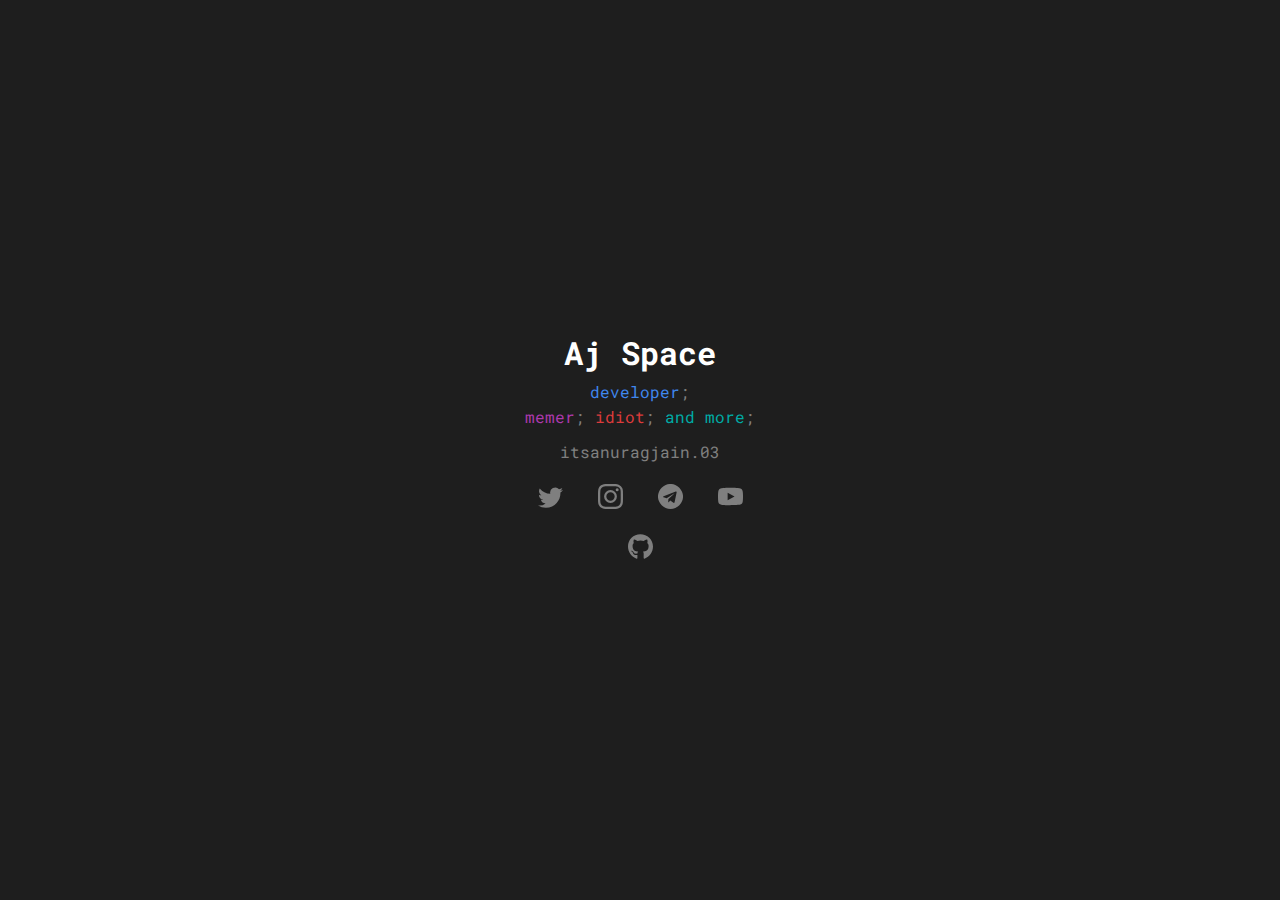
==== index.html @ 0a6143e7 "Update index.html" ====
<!DOCTYPE html>
<html lang="en">
<head>
  <meta charset="UTF-8">
  <title>Aj Space</title>
  <link rel="stylesheet" href="css/style.css">
  <link href="https://fonts.googleapis.com/css?family=Roboto+Mono&display=swap" rel="stylesheet">
  <!--Browser Theming for Chrome, Firefox, Opera + Windows Phone + iOS Safari-->
  <meta name="theme-color" content="#37383F">
  <meta name="msapplication-navbutton-color" content="#37383F">
  <meta name="apple-mobile-web-app-status-bar-style" content="#37383F">
</head>
<body onload="EasterEgg()">
<canvas id="c"></canvas>
<script src="js/index.js"></script>
<div class="boxcontainer clickable">
  <div class="box clickable" id="box" style="display: block;">
    <h1 class="title unclickable">Aj Space</h1>
<p class="desc">
      <span id="desc1" style="color: #4087ED">developer</span>;
      <span id="desc2" style="color: #ac39ac"><br>memer</span>;
      <span id="desc3" style="color: #dc3b3b">idiot</span>;
      <span id="desc4" class="unclickable" style="color: #00aba5" onclick="location='https://www.youtube.com/watch?v=agPyqM_2lcM'">and more</span>;</p>
<a href="mailto:itsanuragjain.03@gmail.com" target="_blank">
      <p class="link unclickable">itsanuragjain.03</p>
    </a>
      <a href="https://twitter.com/a_nuragjain" target="_blank">
        <div class="linksquare unclickable" title="Twitter">
          <svg xmlns="http://www.w3.org/2000/svg" viewBox="0 0 126.577 91.032">
            <title>Twitter</title>
            <path class="cls-1" d="M39.77,102.75c47.72,0,73.82-39.53,73.82-73.82,0-1.12,0-2.24-.08-3.35a52.83,52.83,0,0,0,12.95-13.43,51.83,51.83,0,0,1-14.91,4.08A26,26,0,0,0,123,1.88a52.1,52.1,0,0,1-16.47,6.3A26,26,0,0,0,62.27,31.84,73.68,73.68,0,0,1,8.8,4.73a26,26,0,0,0,8,34.64A25.84,25.84,0,0,1,5.06,36.12v.33A25.94,25.94,0,0,0,25.87,61.88a25.89,25.89,0,0,1-11.71.45,26,26,0,0,0,24.24,18A52.09,52.09,0,0,1,6.18,91.47,53.11,53.11,0,0,1,0,91.1a73.46,73.46,0,0,0,39.77,11.63"></path>          </svg>
        </div>
      </a>
      <a href="https://instagram.com/a_nuragjain" target="_blank">
        <div class="linksquare unclickable" title="Instagram">
          <svg xmlns="http://www.w3.org/2000/svg" viewBox="0 0 116.32 116.32">
            <title>Instagram</title>
            <path id="path14" class="cls-1" d="M58.16,0c-15.8,0-17.78.07-24,.35a42.85,42.85,0,0,0-14.12,2.7A28.61,28.61,0,0,0,9.76,9.76a28.61,28.61,0,0,0-6.71,10.3A42.85,42.85,0,0,0,.35,34.18c-.28,6.2-.35,8.18-.35,24s.07,17.77.35,24a42.79,42.79,0,0,0,2.7,14.11,29.69,29.69,0,0,0,17,17A42.83,42.83,0,0,0,34.18,116c6.2.28,8.18.35,24,.35s17.77-.07,24-.35a42.76,42.76,0,0,0,14.11-2.71,29.61,29.61,0,0,0,17-17A42.76,42.76,0,0,0,116,82.14c.28-6.21.35-8.19.35-24s-.07-17.78-.35-24a42.83,42.83,0,0,0-2.71-14.12,29.69,29.69,0,0,0-17-17A42.79,42.79,0,0,0,82.14.35C75.93.07,74,0,58.16,0Zm0,10.48c15.53,0,17.37.06,23.5.34a32.15,32.15,0,0,1,10.8,2,19.24,19.24,0,0,1,11,11,32.41,32.41,0,0,1,2,10.8c.28,6.13.34,8,.34,23.5s-.06,17.37-.34,23.5a32.41,32.41,0,0,1-2,10.8,19.24,19.24,0,0,1-11,11,32.41,32.41,0,0,1-10.8,2c-6.13.28-8,.34-23.5.34s-17.37-.06-23.5-.34a32.41,32.41,0,0,1-10.8-2,19.24,19.24,0,0,1-11-11,32.15,32.15,0,0,1-2-10.8c-.28-6.13-.34-8-.34-23.5s.06-17.37.34-23.5a32.15,32.15,0,0,1,2-10.8,18.15,18.15,0,0,1,4.35-6.69,18.15,18.15,0,0,1,6.69-4.35,32.15,32.15,0,0,1,10.8-2c6.13-.28,8-.34,23.5-.34"></path><path id="path16" class="cls-1" d="M58.16,77.54A19.39,19.39,0,1,1,77.54,58.16,19.39,19.39,0,0,1,58.16,77.54Zm0-49.25A29.87,29.87,0,1,0,88,58.16,29.87,29.87,0,0,0,58.16,28.29"></path><path id="path18" class="cls-1" d="M96.18,27.11a7,7,0,1,1-7-7,7,7,0,0,1,7,7"></path>
          </svg>
        </div>
      </a>
    <a href="https://t.me/a_nuragjain" target="_blank">
        <div class="linksquare unclickable" title="Telegram">
          <svg xmlns="http://www.w3.org/2000/svg" viewBox="0 0 128 127.926">
            <title>Telegram</title>
            <path class="cls-1" d="M122.907,39.2a62.936,62.936,0,0,1,0,49.606,65.554,65.554,0,0,1-13.582,20.448,65.368,65.368,0,0,1-45.25,18.676,63.178,63.178,0,0,1-24.8-5.093A65.554,65.554,0,0,1,18.824,109.25,63.888,63.888,0,0,1,5.241,88.8,62.111,62.111,0,0,1,5.093,39.2,66.42,66.42,0,0,1,18.676,18.75,63.888,63.888,0,0,1,39.123,5.167,62.7,62.7,0,0,1,88.8,5.093,66.42,66.42,0,0,1,109.25,18.676,75.453,75.453,0,0,1,122.907,39.2ZM84.743,93.453,95.225,44.069c.517-2.067.221-3.617-.738-4.577-1.033-1.033-2.067-1.033-3.617-.517L29.158,62.745a6.34,6.34,0,0,0-2.805,1.772,1.491,1.491,0,0,0-.221,1.772,3.014,3.014,0,0,0,2.288,1.255l15.871,4.946L80.9,49.458a2.284,2.284,0,0,1,2.288-.517c.221.221.221.517-.221,1.033L53.3,77.14,52.042,93.527a5.387,5.387,0,0,0,3.322-1.55l7.677-7.456L78.911,96.332C82.159,98.03,84,97,84.743,93.453Z" />
          </svg>
        </div>
      </a>
      <a href="https://www.youtube.com/channel/UCCEd86oQN9DQcgespRrmT2A" target="_blank">
        <div class="linksquare unclickable" title="YouTube">
          <svg xmlns="http://www.w3.org/2000/svg" viewBox="0 0 128 88.392">
            <title>YouTube</title>
            <path class="cls-1" d="M64,0S37.076.2,19.2,1.406c-2.427.2-7.945.4-12.8,5.223C2.427,10.447,1.324,19.085,1.324,19.085A183.206,183.206,0,0,0,0,39.575v9.442a177.331,177.331,0,0,0,1.324,20.29S2.648,77.946,6.4,81.763c4.855,5.022,11.256,4.821,14.125,5.424,10.152,1,43.476,1.2,43.476,1.2s26.924,0,44.8-1.406c2.427-.2,7.945-.4,12.8-5.223,3.752-3.817,5.076-12.455,5.076-12.455A182.034,182.034,0,0,0,128,49.017V39.575a183.211,183.211,0,0,0-1.324-20.491S125.352,10.446,121.6,6.63c-4.855-5.022-10.373-5.022-12.8-5.223C90.924.2,64,0,64,0ZM49.362,24.95,84.774,44.64l-35.412,18.8V24.95Z"></path>
          </svg>
        </div>
      </a>
      <a href="https://github.com/anuragjain-git" target="_blank">
        <div class="linksquare unclickable" title="GitHub">
          <svg xmlns="http://www.w3.org/2000/svg" viewBox="0 0 123.56 120.47">
            <title>GitHub</title>
            <path class="cls-1" d="M41.33,97c0,.5-.58.9-1.3.9s-1.39-.33-1.39-.9.57-.9,1.29-.9S41.33,96.43,41.33,97Zm-7.75-1.12c-.17.5.32,1.07,1.07,1.22a1.16,1.16,0,0,0,1.54-.5c.15-.5-.32-1.07-1.07-1.29a1.27,1.27,0,0,0-1.54.57Zm11-.42c-.72.17-1.22.64-1.15,1.22s.73.82,1.47.65,1.22-.65,1.15-1.15S45.31,95.38,44.59,95.46ZM61,0C26.43,0,0,26.23,0,60.78c0,27.63,17.39,51.27,42.22,59.59,3.19.57,4.31-1.4,4.31-3s-.07-10.06-.07-15.29c0,0-17.44,3.73-21.1-7.42,0,0-2.84-7.25-6.93-9.12,0,0-5.7-3.91.4-3.84a13.15,13.15,0,0,1,9.62,6.43c5.45,9.61,14.6,6.85,18.16,5.2a13.84,13.84,0,0,1,4-8.39c-13.92-1.54-28-3.56-28-27.53,0-6.85,1.89-10.28,5.88-14.67-.65-1.62-2.77-8.29.65-16.91,5.2-1.62,17.18,6.72,17.18,6.72a59.06,59.06,0,0,1,31.29,0s12-8.37,17.19-6.72c3.41,8.64,1.29,15.29.65,16.91,4,4.41,6.42,7.85,6.42,14.67,0,24-14.67,26-28.59,27.53,2.29,2,4.23,5.7,4.23,11.56,0,8.39-.07,18.78-.07,20.82,0,1.62,1.14,3.59,4.31,3,24.91-8.27,41.8-31.91,41.8-59.54C123.56,26.23,95.53,0,61,0ZM24.21,85.92c-.32.25-.25.82.18,1.29s1,.57,1.29.25.25-.82-.17-1.29S24.54,85.59,24.21,85.92Zm-2.69-2c-.17.32.08.72.58,1a.75.75,0,0,0,1.07-.17c.17-.33-.08-.73-.58-1A.94.94,0,0,0,21.52,83.9Zm8.07,8.87c-.39.32-.25,1.07.33,1.54s1.29.65,1.62.25.17-1.07-.33-1.54S29.92,92.37,29.59,92.77ZM26.75,89.1c-.39.25-.39.9,0,1.47s1.08.83,1.4.58a1.14,1.14,0,0,0,0-1.55c-.35-.57-1-.82-1.4-.5Z"></path>
          </svg>
        </div>
      </a>
    </div>
<script data-cfasync="false" src="cdn-cgi/scripts/5c5dd728/cloudflare-static/email-decode.min.js"></script></body>
</html>
---- css/style.css ----
/*
==========================

		BASE

==========================
*/

canvas {
  position:absolute;
  z-index: 0;
}

html {
  height:100%;
}

body {
  min-height: 100%;
  margin: 0;
  padding: 0;
  background-color: #1e1e1e;
  text-align: center;
  font-size: 1em;
  font-family: Roboto Mono;
  font-weight: 400;
  cursor: default;
  display: flex;
  align-items: center;
  justify-content: center;
}

a {
  color: inherit;
  text-decoration: none;
  outline: 0;
  cursor: pointer;
}

/*
==========================
		MAIN
==========================
*/

.boxcontainer {
  height: auto;
  width: auto;
  display: flex;
  align-items: center;
  justify-content: center;
}

.box {
  z-index: 10;
  height: auto;
  width: 300px;
  max-width: 95%;
  display: inline-block;
  position: relative;
  text-align: center;
  animation:slide 0.8s ease;
  animation-fill-mode: forwards;
}

#dirbox {
  display: none;
}

img {
  height: 128px;
  width: auto;
}

.title {
  line-height: 1em;
  margin:  10px 0;
  color: #fff;
  width: auto;
  height: auto;
  display: block;
  cursor: pointer;
}

.desc {
  line-height: 25px;
  margin:  10px 0;
  color: #808080;
  transition: all 0.4s ease;
  animation-fill-mode: forwards;
}

.link {
  line-height: 25px;
  margin:  10px 0;
  color: #808080;
  transition: filter 0.2s ease, transform 0.4s ease;
}

.link:hover {
  filter: brightness(.6);
}

.linkcont {
  margin: 0 auto;
  width: auto;
  display: inline-block;
  position: relative;
  margin: 0;
  transition: filter 0.2s ease, transform 0.4s ease;
  width: auto;
  display: flex;
  align-items: center;
  justify-content: center;
  flex-direction: row;

}

.linksquare {
  height: 50px;
  width: 50px;
  display: inline-block;
  position: relative;
  margin: 0;
  transition: all 0.2s ease;
}

.linksquare:hover {
  filter: brightness(.6);
}

svg {
  height: 25px;
  width: 25px;
  fill: #7f7f7f;
  padding: 10px;
}
.clickable {pointer-events: none}
.unclickable {pointer-events: auto; user-select: none; -moz-user-select:none; -moz-user-select:none; -ms-user-select:none; -webkit-user-select:none;}
/*
==========================
		ANIM
==========================
*/

@keyframes slide {
  0% {transform: translate(0, 2.5em); opacity: 0;}
  100% {transform: translate(0, 0); opacity: 1;}
}
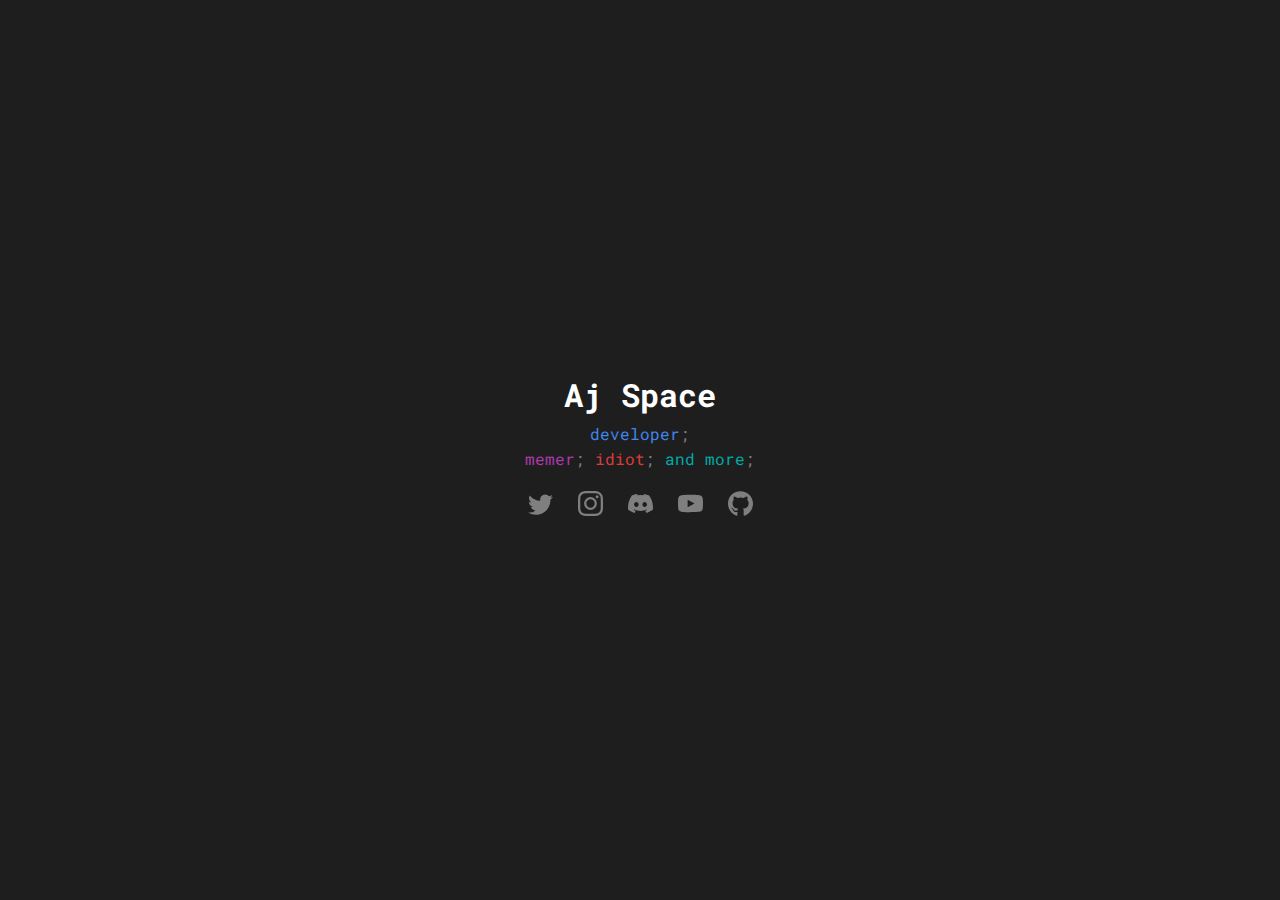
==== commit 70a7d441: "Update index.html" ====
--- a/index.html
+++ b/index.html
@@ -20,11 +20,10 @@
       <span id="desc1" style="color: #4087ED">developer</span>;
       <span id="desc2" style="color: #ac39ac"><br>memer</span>;
       <span id="desc3" style="color: #dc3b3b">idiot</span>;
-      <span id="desc4" class="unclickable" style="color: #00aba5" onclick="location='https://www.youtube.com/watch?v=agPyqM_2lcM'">and more</span>;</p>
+      <span id="desc4" class="unclickable" style="color: #00aba5" onclick="location='https://www.youtube.com/watch?v=dQw4w9WgXcQ'">and more</span>;</p>
 <a href="mailto:itsanuragjain.03@gmail.com" target="_blank">
-      <p class="link unclickable">itsanuragjain.03</p>
-    </a>
-      <a href="https://twitter.com/a_nuragjain" target="_blank">
+      <div class="linkcont unclickable">
+      <a href="https://twitter.com/usernameistak_n" target="_blank">
         <div class="linksquare unclickable" title="Twitter">
           <svg xmlns="http://www.w3.org/2000/svg" viewBox="0 0 126.577 91.032">
             <title>Twitter</title>
@@ -39,18 +38,18 @@
           </svg>
         </div>
       </a>
-    <a href="https://t.me/a_nuragjain" target="_blank">
-        <div class="linksquare unclickable" title="Telegram">
-          <svg xmlns="http://www.w3.org/2000/svg" viewBox="0 0 128 127.926">
-            <title>Telegram</title>
-            <path class="cls-1" d="M122.907,39.2a62.936,62.936,0,0,1,0,49.606,65.554,65.554,0,0,1-13.582,20.448,65.368,65.368,0,0,1-45.25,18.676,63.178,63.178,0,0,1-24.8-5.093A65.554,65.554,0,0,1,18.824,109.25,63.888,63.888,0,0,1,5.241,88.8,62.111,62.111,0,0,1,5.093,39.2,66.42,66.42,0,0,1,18.676,18.75,63.888,63.888,0,0,1,39.123,5.167,62.7,62.7,0,0,1,88.8,5.093,66.42,66.42,0,0,1,109.25,18.676,75.453,75.453,0,0,1,122.907,39.2ZM84.743,93.453,95.225,44.069c.517-2.067.221-3.617-.738-4.577-1.033-1.033-2.067-1.033-3.617-.517L29.158,62.745a6.34,6.34,0,0,0-2.805,1.772,1.491,1.491,0,0,0-.221,1.772,3.014,3.014,0,0,0,2.288,1.255l15.871,4.946L80.9,49.458a2.284,2.284,0,0,1,2.288-.517c.221.221.221.517-.221,1.033L53.3,77.14,52.042,93.527a5.387,5.387,0,0,0,3.322-1.55l7.677-7.456L78.911,96.332C82.159,98.03,84,97,84.743,93.453Z" />
+      <a href="https:Discord.com" target="_blank">
+        <div class="linksquare unclickable" title="Discord">
+          <svg xmlns="http://www.w3.org/2000/svg" viewBox="0 0 126.56 96.47">
+            <title>Discord</title>
+            <path class="cls-1" d="M107.14,8A104.31,104.31,0,0,0,81.38,0,.38.38,0,0,0,81,.2a70.11,70.11,0,0,0-3.21,6.59,96.81,96.81,0,0,0-28.94,0A68.21,68.21,0,0,0,45.57.2.41.41,0,0,0,45.15,0,103.6,103.6,0,0,0,19.39,8a.39.39,0,0,0-.17.14C2.81,32.66-1.68,56.57.52,80.18a.44.44,0,0,0,.17.3,104.89,104.89,0,0,0,31.6,16,.43.43,0,0,0,.45-.14A75.49,75.49,0,0,0,39.2,85.79a.4.4,0,0,0-.22-.56,69.25,69.25,0,0,1-9.87-4.7.41.41,0,0,1,0-.68c.66-.49,1.33-1,2-1.53a.38.38,0,0,1,.41-.06,74.81,74.81,0,0,0,63.6,0,.42.42,0,0,1,.42,0c.63.52,1.3,1,2,1.54a.41.41,0,0,1,0,.68,64.84,64.84,0,0,1-9.88,4.7.4.4,0,0,0-.21.56A83.83,83.83,0,0,0,93.76,96.3a.4.4,0,0,0,.44.15,104.54,104.54,0,0,0,31.65-16,.4.4,0,0,0,.17-.29c2.64-27.31-4.42-51-18.71-72A.35.35,0,0,0,107.14,8ZM42.29,65.8c-6.23,0-11.37-5.72-11.37-12.75s5-12.76,11.37-12.76,11.48,5.77,11.38,12.76S48.63,65.8,42.29,65.8Zm42.06,0C78.11,65.8,73,60.08,73,53.05s5-12.76,11.38-12.76,11.47,5.77,11.37,12.76S90.73,65.8,84.35,65.8Z"></path>
           </svg>
         </div>
       </a>
       <a href="https://www.youtube.com/channel/UCCEd86oQN9DQcgespRrmT2A" target="_blank">
         <div class="linksquare unclickable" title="YouTube">
           <svg xmlns="http://www.w3.org/2000/svg" viewBox="0 0 128 88.392">
-            <title>YouTube</title>
+            <title>Youtube</title>
             <path class="cls-1" d="M64,0S37.076.2,19.2,1.406c-2.427.2-7.945.4-12.8,5.223C2.427,10.447,1.324,19.085,1.324,19.085A183.206,183.206,0,0,0,0,39.575v9.442a177.331,177.331,0,0,0,1.324,20.29S2.648,77.946,6.4,81.763c4.855,5.022,11.256,4.821,14.125,5.424,10.152,1,43.476,1.2,43.476,1.2s26.924,0,44.8-1.406c2.427-.2,7.945-.4,12.8-5.223,3.752-3.817,5.076-12.455,5.076-12.455A182.034,182.034,0,0,0,128,49.017V39.575a183.211,183.211,0,0,0-1.324-20.491S125.352,10.446,121.6,6.63c-4.855-5.022-10.373-5.022-12.8-5.223C90.924.2,64,0,64,0ZM49.362,24.95,84.774,44.64l-35.412,18.8V24.95Z"></path>
           </svg>
         </div>
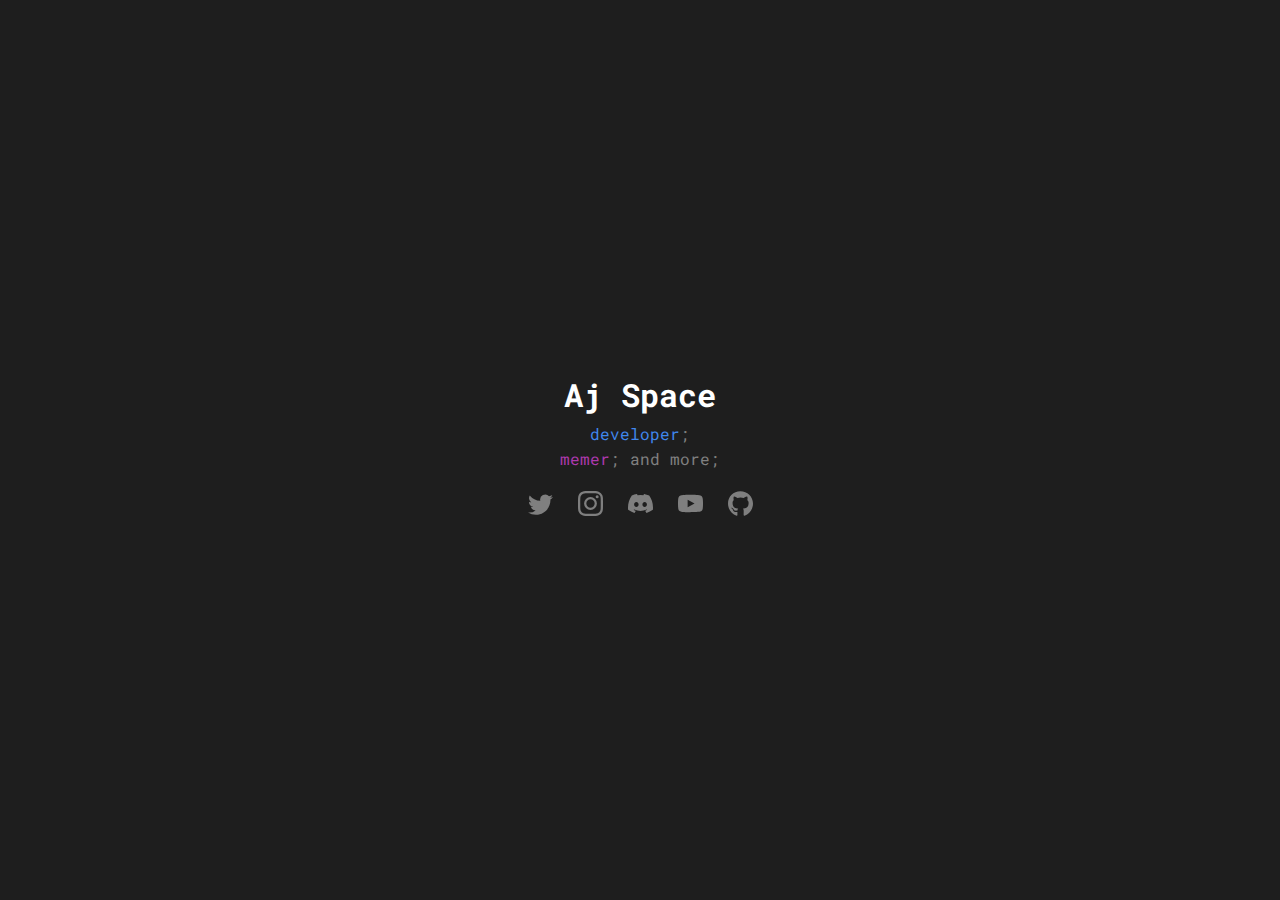
==== commit c8504ca1: "Update index.html" ====
--- a/index.html
+++ b/index.html
@@ -15,11 +15,11 @@
 <script src="js/index.js"></script>
 <div class="boxcontainer clickable">
   <div class="box clickable" id="box" style="display: block;">
-    <h1 class="title unclickable">Aj Space</h1>
+    <h1 class="title unclickable" onclick="location='https://www.linkedin.com/in/anuragjain-in'">Aj Space</h1>
 <p class="desc">
       <span id="desc1" style="color: #4087ED">developer</span>;
       <span id="desc2" style="color: #ac39ac"><br>memer</span>;
-      <span id="desc3" style="color: #dc3b3b">idiot</span>;
+      <span id="desc3" style="color: #dc3b3b onclick="location='https://www.theannoyingsite.com">idiot</span>;
       <span id="desc4" class="unclickable" style="color: #00aba5" onclick="location='https://www.youtube.com/watch?v=dQw4w9WgXcQ'">and more</span>;</p>
 <a href="mailto:itsanuragjain.03@gmail.com" target="_blank">
       <div class="linkcont unclickable">
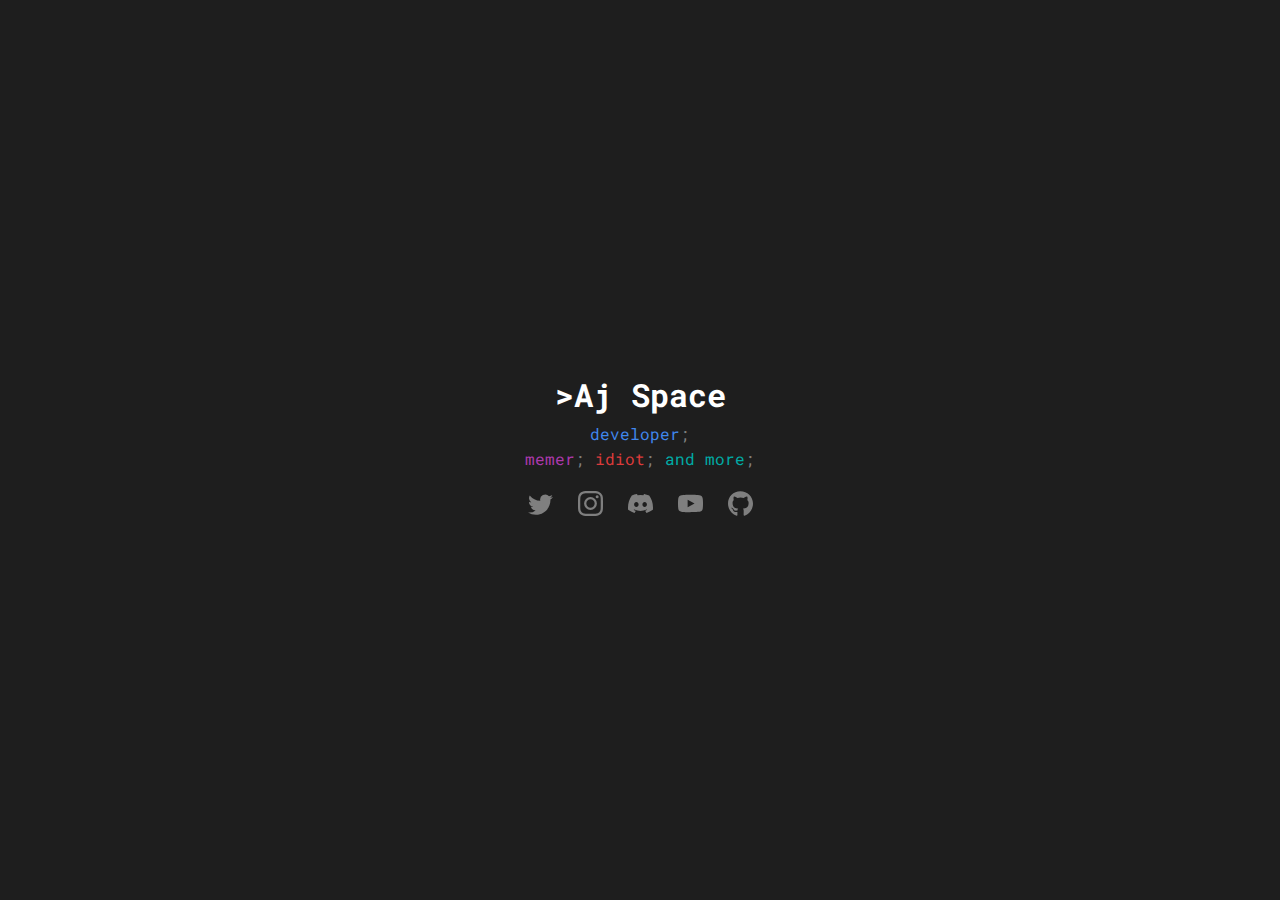
==== commit bbcc15e0: "Update index.html" ====
--- a/index.html
+++ b/index.html
@@ -15,11 +15,11 @@
 <script src="js/index.js"></script>
 <div class="boxcontainer clickable">
   <div class="box clickable" id="box" style="display: block;">
-    <h1 class="title unclickable" onclick="location='https://www.linkedin.com/in/anuragjain-in'">Aj Space</h1>
+     <h1 <span class="title unclickable" onclick="location='https://www.linkedin.com/in/anuragjain-in'">>Aj Space</span></h1>
 <p class="desc">
       <span id="desc1" style="color: #4087ED">developer</span>;
       <span id="desc2" style="color: #ac39ac"><br>memer</span>;
-      <span id="desc3" style="color: #dc3b3b onclick="location='https://www.theannoyingsite.com">idiot</span>;
+      <span id="desc3" class="unclickable" style="color: #dc3b3b" onclick="location='https://www.theannoyingsite.com">idiot</span>;
       <span id="desc4" class="unclickable" style="color: #00aba5" onclick="location='https://www.youtube.com/watch?v=dQw4w9WgXcQ'">and more</span>;</p>
 <a href="mailto:itsanuragjain.03@gmail.com" target="_blank">
       <div class="linkcont unclickable">
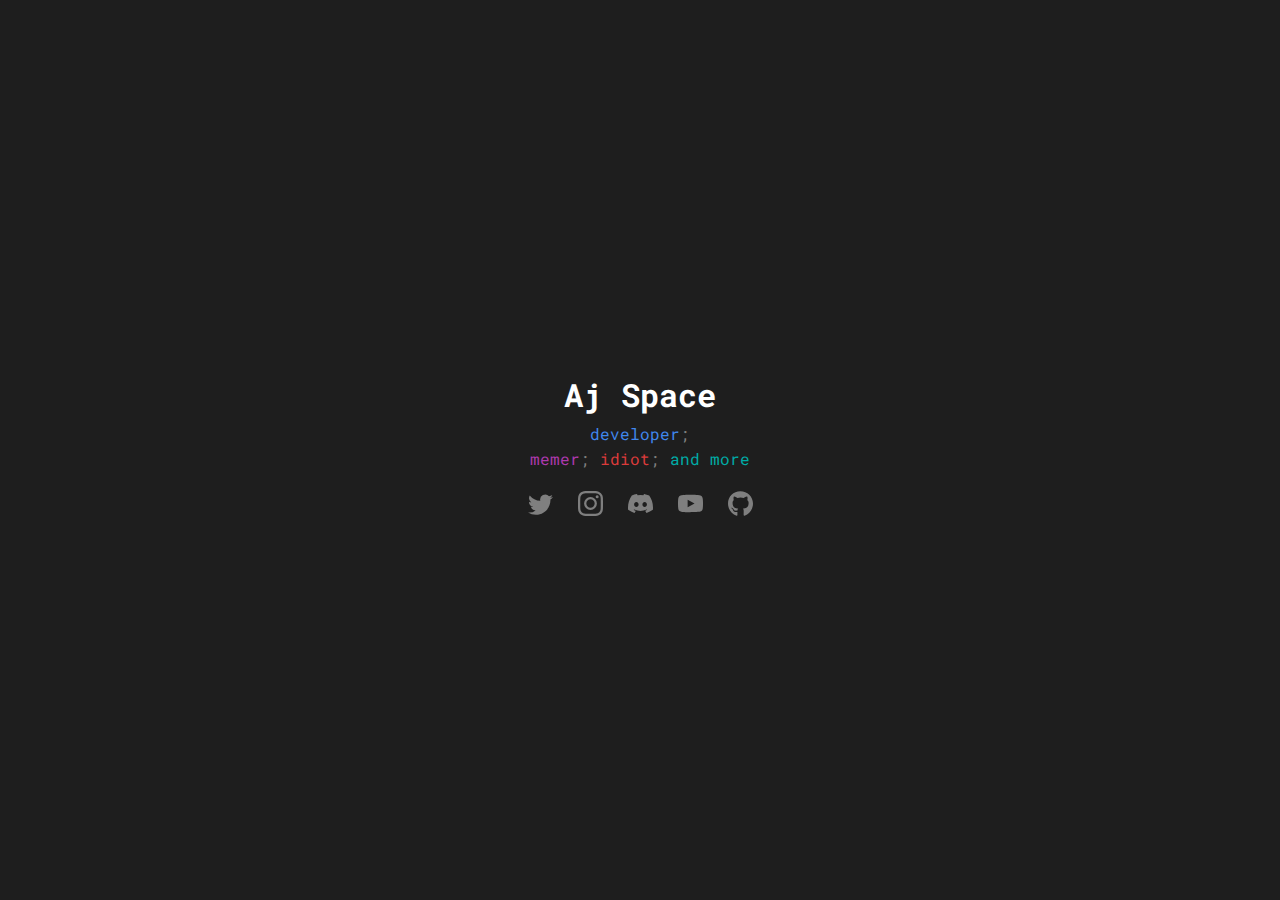
==== commit 29726e7d: "Update index.html" ====
--- a/index.html
+++ b/index.html
@@ -15,12 +15,12 @@
 <script src="js/index.js"></script>
 <div class="boxcontainer clickable">
   <div class="box clickable" id="box" style="display: block;">
-     <h1 <span class="title unclickable" onclick="location='https://www.linkedin.com/in/anuragjain-in'">>Aj Space</span></h1>
+     <h1 <span class="title unclickable" onclick="location='https://www.linkedin.com/in/anuragjain-in'">Aj Space</span></h1>
 <p class="desc">
       <span id="desc1" style="color: #4087ED">developer</span>;
       <span id="desc2" style="color: #ac39ac"><br>memer</span>;
-      <span id="desc3" class="unclickable" style="color: #dc3b3b" onclick="location='https://www.theannoyingsite.com">idiot</span>;
-      <span id="desc4" class="unclickable" style="color: #00aba5" onclick="location='https://www.youtube.com/watch?v=dQw4w9WgXcQ'">and more</span>;</p>
+      <span id="desc3" class="unclickable" style="color: #dc3b3b" onclick="location='https://www.theannoyingsite.com'">idiot</span>;
+      <span id="desc4" class="unclickable" style="color: #00aba5" onclick="location='https://www.youtube.com/watch?v=agPyqM_2lcM'">and more</span>
 <a href="mailto:itsanuragjain.03@gmail.com" target="_blank">
       <div class="linkcont unclickable">
       <a href="https://twitter.com/usernameistak_n" target="_blank">
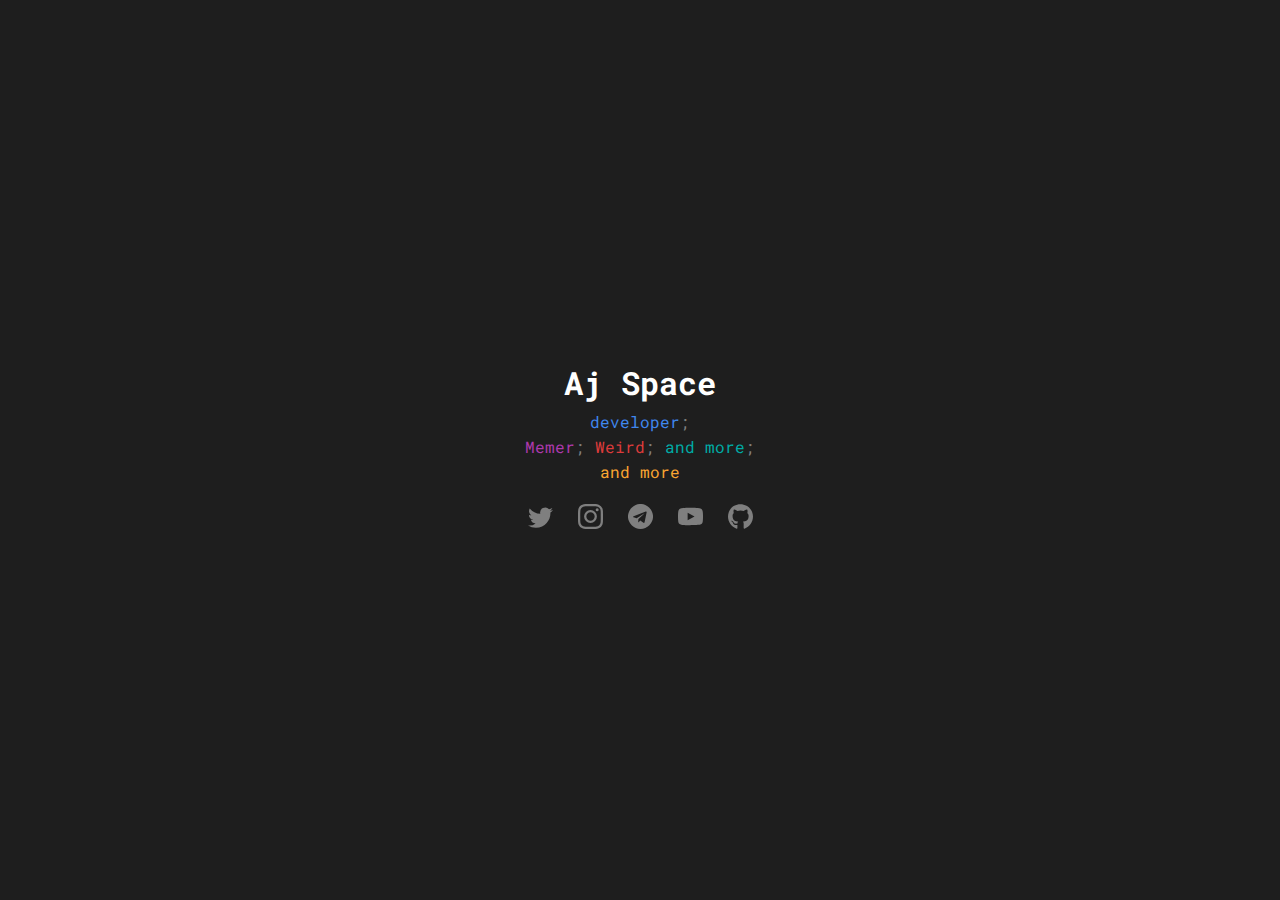
==== commit 499941d2: "Update index.html" ====
--- a/index.html
+++ b/index.html
@@ -17,10 +17,11 @@
   <div class="box clickable" id="box" style="display: block;">
      <h1 <span class="title unclickable" onclick="location='https://www.linkedin.com/in/anuragjain-in'">Aj Space</span></h1>
 <p class="desc">
-      <span id="desc1" style="color: #4087ED">developer</span>;
-      <span id="desc2" style="color: #ac39ac"><br>memer</span>;
-      <span id="desc3" class="unclickable" style="color: #dc3b3b" onclick="location='https://www.theannoyingsite.com'">idiot</span>;
-      <span id="desc4" class="unclickable" style="color: #00aba5" onclick="location='https://www.youtube.com/watch?v=agPyqM_2lcM'">and more</span>
+      <span id="desc1" style="color: #4087ED">developer</span>;<br>
+      <span id="desc3" style="color: #ac39ac">Memer</span>;
+      <span id="desc4" class="unclickable" style="color: #dc3b3b" onclick="location='https://www.theannoyingsite.com'">Weird</span>;
+      <span id="desc5" class="unclickable" style="color: #00aba5" onclick="location='https://www.youtube.com/watch?v=agPyqM_2lcM'">and more</span>;<br>
+      <span id="desc6" class="unclickable" style="color: #F9A532" onclick="location='https://anuragjain-git.github.io/Space-Gravity-Theme/about'">and more</span>
 <a href="mailto:itsanuragjain.03@gmail.com" target="_blank">
       <div class="linkcont unclickable">
       <a href="https://twitter.com/usernameistak_n" target="_blank">
@@ -38,11 +39,11 @@
           </svg>
         </div>
       </a>
-      <a href="https:Discord.com" target="_blank">
-        <div class="linksquare unclickable" title="Discord">
-          <svg xmlns="http://www.w3.org/2000/svg" viewBox="0 0 126.56 96.47">
-            <title>Discord</title>
-            <path class="cls-1" d="M107.14,8A104.31,104.31,0,0,0,81.38,0,.38.38,0,0,0,81,.2a70.11,70.11,0,0,0-3.21,6.59,96.81,96.81,0,0,0-28.94,0A68.21,68.21,0,0,0,45.57.2.41.41,0,0,0,45.15,0,103.6,103.6,0,0,0,19.39,8a.39.39,0,0,0-.17.14C2.81,32.66-1.68,56.57.52,80.18a.44.44,0,0,0,.17.3,104.89,104.89,0,0,0,31.6,16,.43.43,0,0,0,.45-.14A75.49,75.49,0,0,0,39.2,85.79a.4.4,0,0,0-.22-.56,69.25,69.25,0,0,1-9.87-4.7.41.41,0,0,1,0-.68c.66-.49,1.33-1,2-1.53a.38.38,0,0,1,.41-.06,74.81,74.81,0,0,0,63.6,0,.42.42,0,0,1,.42,0c.63.52,1.3,1,2,1.54a.41.41,0,0,1,0,.68,64.84,64.84,0,0,1-9.88,4.7.4.4,0,0,0-.21.56A83.83,83.83,0,0,0,93.76,96.3a.4.4,0,0,0,.44.15,104.54,104.54,0,0,0,31.65-16,.4.4,0,0,0,.17-.29c2.64-27.31-4.42-51-18.71-72A.35.35,0,0,0,107.14,8ZM42.29,65.8c-6.23,0-11.37-5.72-11.37-12.75s5-12.76,11.37-12.76,11.48,5.77,11.38,12.76S48.63,65.8,42.29,65.8Zm42.06,0C78.11,65.8,73,60.08,73,53.05s5-12.76,11.38-12.76,11.47,5.77,11.37,12.76S90.73,65.8,84.35,65.8Z"></path>
+        <a href="https://t.me/a_nuragjain" target="_blank">
+        <div class="linksquare unclickable" title="Telegram">
+          <svg xmlns="http://www.w3.org/2000/svg" viewBox="0 0 128 127.926">
+            <title>Telegram</title>
+            <path class="cls-1" d="M122.907,39.2a62.936,62.936,0,0,1,0,49.606,65.554,65.554,0,0,1-13.582,20.448,65.368,65.368,0,0,1-45.25,18.676,63.178,63.178,0,0,1-24.8-5.093A65.554,65.554,0,0,1,18.824,109.25,63.888,63.888,0,0,1,5.241,88.8,62.111,62.111,0,0,1,5.093,39.2,66.42,66.42,0,0,1,18.676,18.75,63.888,63.888,0,0,1,39.123,5.167,62.7,62.7,0,0,1,88.8,5.093,66.42,66.42,0,0,1,109.25,18.676,75.453,75.453,0,0,1,122.907,39.2ZM84.743,93.453,95.225,44.069c.517-2.067.221-3.617-.738-4.577-1.033-1.033-2.067-1.033-3.617-.517L29.158,62.745a6.34,6.34,0,0,0-2.805,1.772,1.491,1.491,0,0,0-.221,1.772,3.014,3.014,0,0,0,2.288,1.255l15.871,4.946L80.9,49.458a2.284,2.284,0,0,1,2.288-.517c.221.221.221.517-.221,1.033L53.3,77.14,52.042,93.527a5.387,5.387,0,0,0,3.322-1.55l7.677-7.456L78.911,96.332C82.159,98.03,84,97,84.743,93.453Z" />
           </svg>
         </div>
       </a>
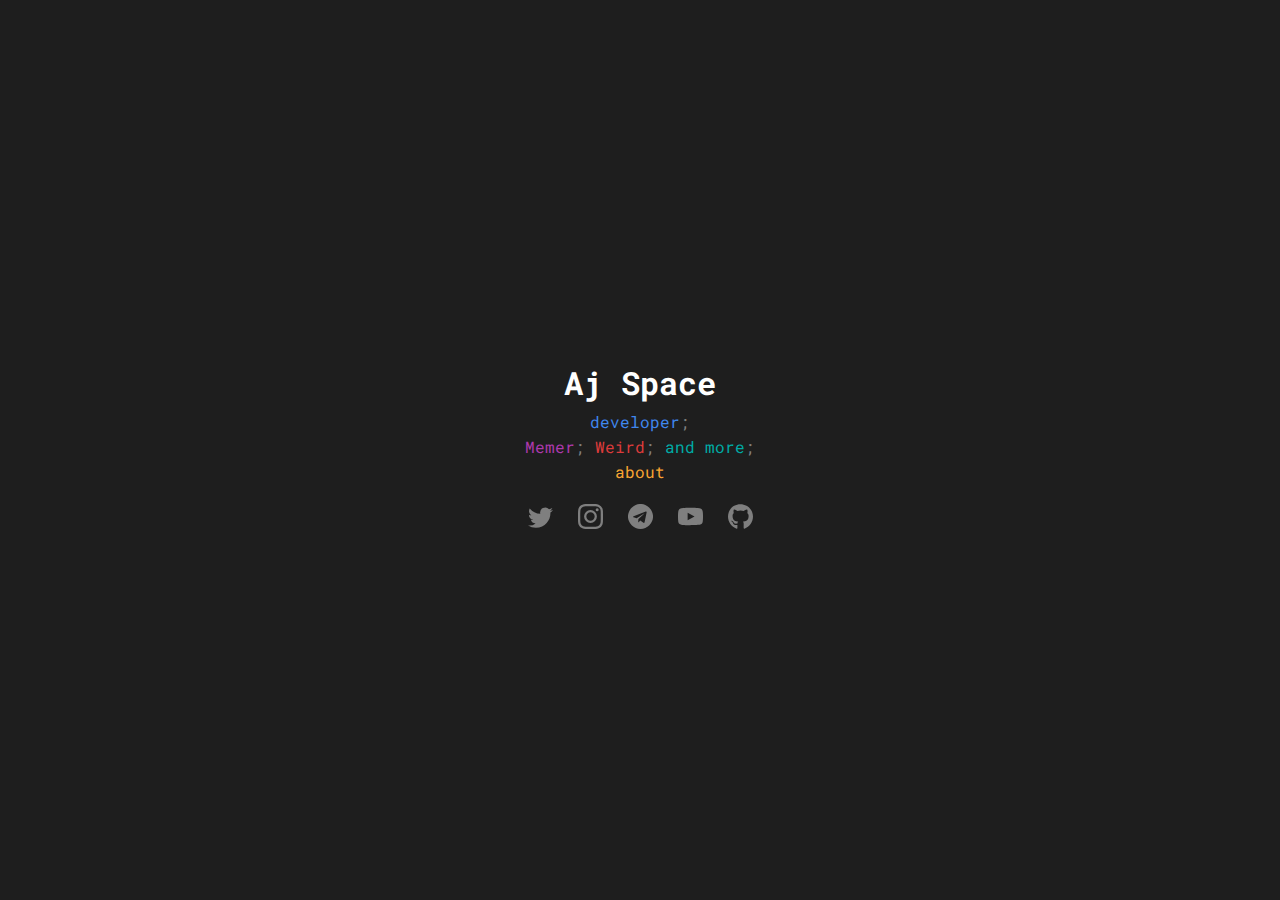
==== commit 648e8940: "Update index.html" ====
--- a/index.html
+++ b/index.html
@@ -21,7 +21,7 @@
       <span id="desc3" style="color: #ac39ac">Memer</span>;
       <span id="desc4" class="unclickable" style="color: #dc3b3b" onclick="location='https://www.theannoyingsite.com'">Weird</span>;
       <span id="desc5" class="unclickable" style="color: #00aba5" onclick="location='https://www.youtube.com/watch?v=agPyqM_2lcM'">and more</span>;<br>
-      <span id="desc6" class="unclickable" style="color: #F9A532" onclick="location='https://anuragjain-git.github.io/Space-Gravity-Theme/about'">and more</span>
+      <span id="desc6" class="unclickable" style="color: #F9A532" onclick="location='https://anuragjain-git.github.io/Space-Gravity-Theme/about'">about</span>
 <a href="mailto:itsanuragjain.03@gmail.com" target="_blank">
       <div class="linkcont unclickable">
       <a href="https://twitter.com/usernameistak_n" target="_blank">
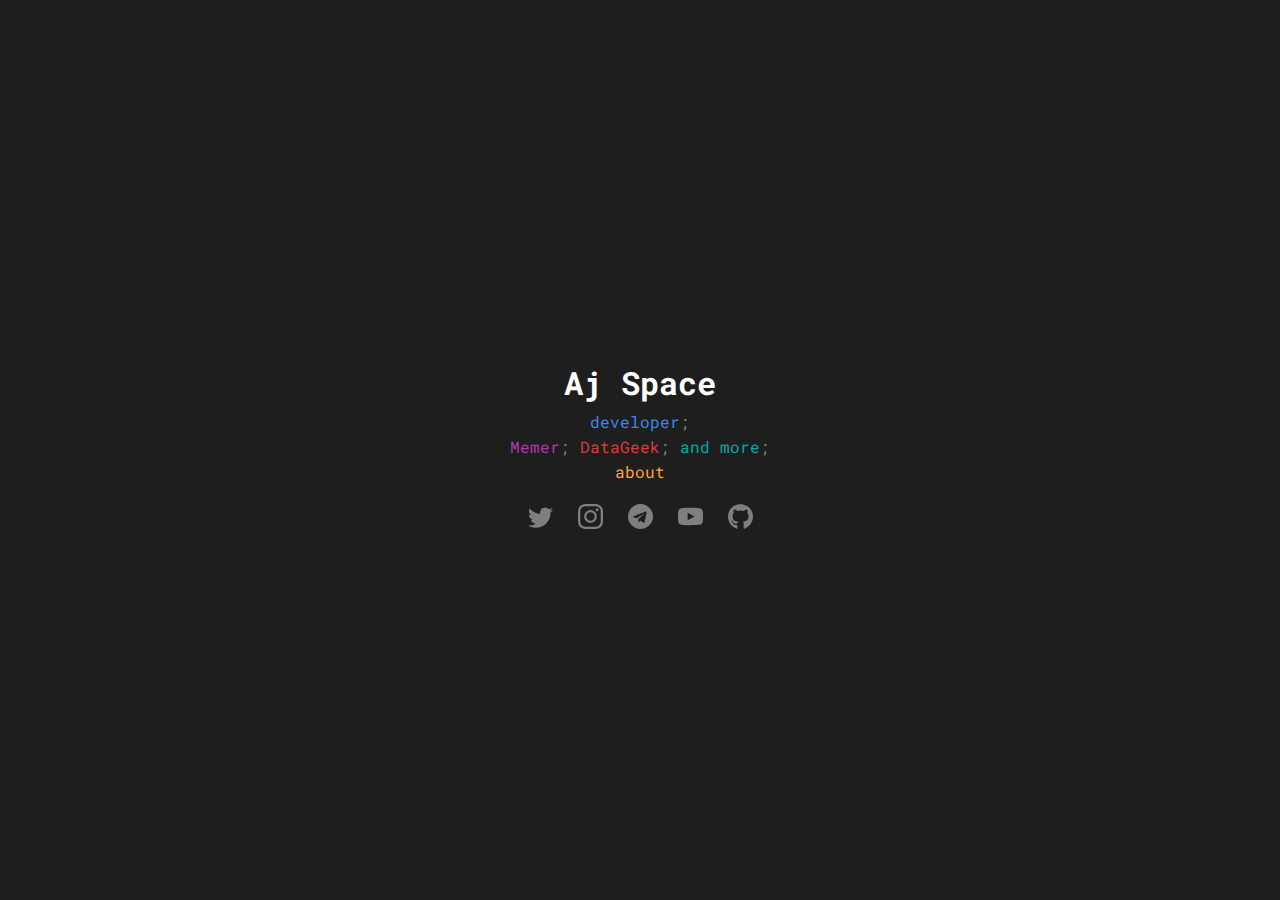
==== commit 60360cfa: "Update index.html" ====
--- a/index.html
+++ b/index.html
@@ -18,8 +18,8 @@
      <h1 <span class="title unclickable" onclick="location='https://www.linkedin.com/in/anuragjain-in'">Aj Space</span></h1>
 <p class="desc">
       <span id="desc1" style="color: #4087ED">developer</span>;<br>
-      <span id="desc3" style="color: #ac39ac">Memer</span>;
-      <span id="desc4" class="unclickable" style="color: #dc3b3b" onclick="location='https://www.theannoyingsite.com'">Weird</span>;
+      <span id="desc3" class="unclickable" style="color: #ac39ac" onclick="location='https://www.theannoyingsite.com'">Memer</span>;
+      <span id="desc4" style="color: #dc3b3b">DataGeek</span>;
       <span id="desc5" class="unclickable" style="color: #00aba5" onclick="location='https://www.youtube.com/watch?v=agPyqM_2lcM'">and more</span>;<br>
       <span id="desc6" class="unclickable" style="color: #F9A532" onclick="location='https://anuragjain-git.github.io/Space-Gravity-Theme/about'">about</span>
 <a href="mailto:itsanuragjain.03@gmail.com" target="_blank">
